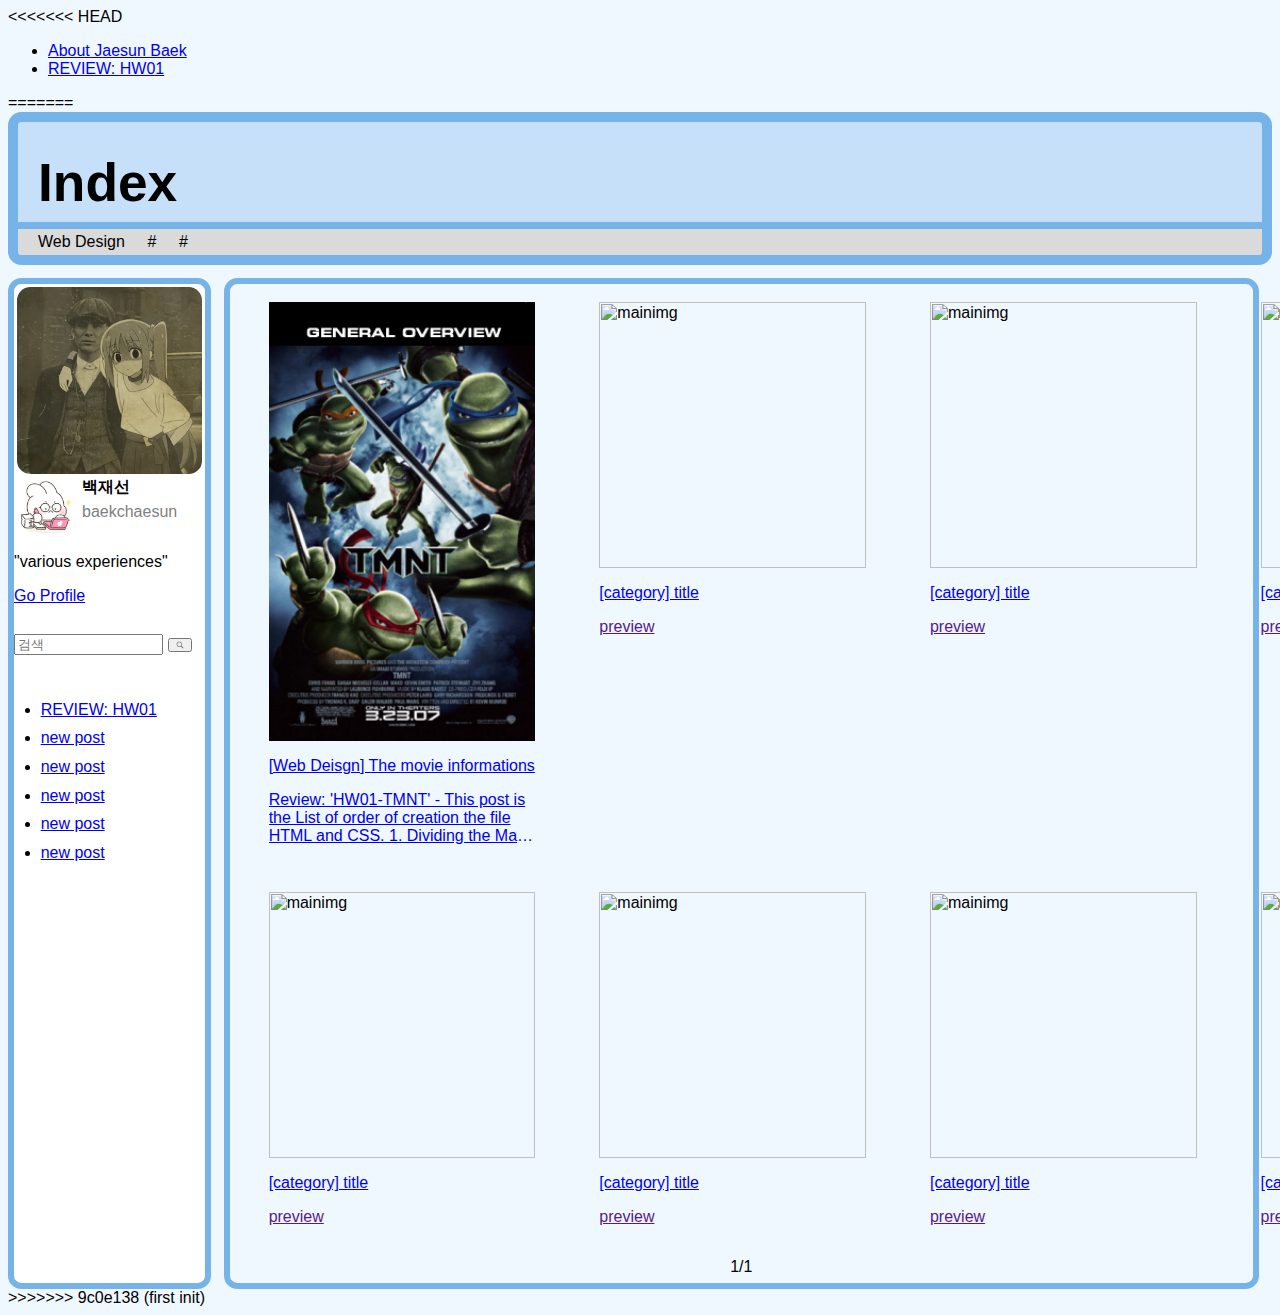
==== index.html @ 0cbbfde5 "first init" ====
<<<<<<< HEAD
<!DOCTYPE html>
<html>
<head>
  <title>hi</title>
</head>
<body>
  <ul>
    <li><a href="about.html" target="_blank">About Jaesun Baek</a></li>
    <li><a href="hw1review.html" target="_blank">REVIEW: HW01</a></li>
  </ul>
</body>
</html>
=======
<!DOCTYPE html>

<!--
  Name: Jaesun Baek
  Date: April 27, 2024
  Section: IAB 6068 - Internet Programming
  Index page.
  Baekchaesun is not the spelling just nickname.
-->

<html>
<head>
  <title>hi</title>
  <link rel="stylesheet" href="index.css" />
  <link rel="script" href="index.js" />
</head>
<body>
  <div class="banner-container">
    <h1>Index</h1>
  </div>

  <div class="categories-container">
    <ul>
      <li>Web Design</li> <!--주제별 목록 창 만들 예정-->
      <li>#</li>
      <li>#</li>
    </ul>
  </div>
  <div class="nothing-in-space"></div>

  <div class="main-structure">
    <aside class="side-container">
      <img id="profile-picture" src="images/profile picture.png" alt="profile picture">
      <div id="name-plate">
        <img id="small-profile-picture" src="images/shooya.png" alt="small profile imoji">
        <div>
          <strong>백재선</strong>
          <p>baekchaesun</p>
        </div>
      </div>
      <p>
        <span>
          "various experiences"
        </span>
      </p>
      <p>
        <a href="about.html">Go Profile</a>
      </p>
      <div class="nothing-in-space"></div>
      <div id="searchBox">
        <form id="searchForm" name="searchForm" method="GET" action="index.html">
          <p class="hidden">search box</p>
          <label for="searchPost" class="hidden">search by text</label>
          <input type="text" id="searchPost" name="searchPost" style="ime-mode:active" placeholder="검색" value="">
          <button id= searchBtn type="submit">
            <img  id="searchIcon" src="images/searchicon.png" alt="searchicon">
          </button>
        </form>
      </div>
      <div class="nothing-in-space"></div>
      <div>
        <ul>
          <li><a href="hw1review.html">REVIEW: HW01</a></li>
          <li><a href="#">new post</a></li>
          <li><a href="#">new post</a></li>
          <li><a href="#">new post</a></li>
          <li><a href="#">new post</a></li>
          <li><a href="#">new post</a></li>
        </ul>
      </div>
    </aside>
    <div class="prologue">
      <div>
        <div class="prologue-part">
          <div>
            <img src="HW01_B/images/overview.png" alt="mainimg">
            <p><a class="link-title" href="hw1review.html">[Web Deisgn] The movie informations</a></p>
            <p><a href="hw1review.html">Review: 'HW01-TMNT' - This post is the List of order of creation the file HTML and CSS.
              1. Dividing the Main container 2. Problems encountered 3. Result and Overall reviewing</a></p>
          </div>
          <div class="nothing-in-space"></div>
          <div>
            <img src="#" alt="mainimg">
            <p><a class="link-title" href="#">[category] title</a></p>
            <p><a href="">preview</a></p>
          </div>
          <div class="nothing-in-space"></div>
          <div>
            <img src="#" alt="mainimg">
            <p><a class="link-title" href="#">[category] title</a></p>
            <p><a href="">preview</a></p>
          </div>
          <div class="nothing-in-space"></div>
          <div>
            <img src="#" alt="mainimg">
            <p><a class="link-title" href="#">[category] title</a></p>
            <p><a href="">preview</a></p>
          </div>
        </div>
        <div class="nothing-in-space" ></div>

        <div class="prologue-part">
          <div>
            <img src="#" alt="mainimg">
            <p><a class="link-title" href="#">[category] title</a></p>
            <p><a href="">preview</a></p>
          </div>
          <div class="nothing-in-space"></div>
          <div>
            <img src="#" alt="mainimg">
            <p><a class="link-title" href="#">[category] title</a></p>
            <p><a href="">preview</a></p>
          </div>
          <div class="nothing-in-space"></div>
          <div>
            <img src="#" alt="mainimg">
            <p><a class="link-title" href="#">[category] title</a></p>
            <p><a href="">preview</a></p>
          </div>
          <div class="nothing-in-space"></div>
          <div>
            <img src="#" alt="mainimg">
            <p><a class="link-title" href="#">[category] title</a></p>
            <p><a href="">preview</a></p>
          </div>
        </div>
      </div>

      <footer>
        <p>1/1</p>
      </footer>
    </div>


  </div>


</body>
</html>
>>>>>>> 9c0e138 (first init)
---- index.css ----
/*
  Name: Jaesun Baek
  Date: April 27, 2024
  Section: IAB 6068 - Internet Programming
  Index page
*/

.hidden{
  display: none;
}

body {
  background-color: aliceblue;
  font-family: Arial, Helvetica, sans-serif;
}

.nothing-in-space{
  height: 10pt;
}

.banner-container{
  background-color: rgb(197, 224, 248);
  border: 10px solid rgb(118, 179, 233);
  border-bottom: 7px solid rgb(118, 179, 233);
  border-top-left-radius: 10pt;
  border-top-right-radius: 10pt;
  height: 100px;


  h1{
    margin: 0;
    font-size: 40pt;
    padding-left: 20px;
    position: relative;
    top: 30px;
  }
}

.main-structure{
  display: flex;
}

.categories-container{
  background-color: rgb(219, 218, 218);
  border: 10px solid rgb(118, 179, 233);
  border-bottom-left-radius: 10pt;
  border-bottom-right-radius: 10pt;
  border-top: 0;
  ul{
    display: flex;
    list-style-type: none;
    margin: 0;
    padding: 3pt;
    li{
      padding-left: 12pt;
      padding-right: 5pt;
    }
  }
}

.side-container{
  display: block;
  background-color: white;
  border: 5pt solid rgb(118, 179, 233);
  border-radius: 10pt;
  width: 143pt;

  #name-plate{
    img{
      height: 60px;
    }
    display: flex;
    div{
      padding-left: 8px;
    }
    p{
      margin-top: 5px;
      color: gray;
    }
  }
  ul{
    padding-left: 20pt;
    li{
      margin-bottom: 8pt;
    }
  }
}

#profile-picture{
  margin: 3px;
  border-radius: 10pt;
  height: 140pt;
}

#searchBox{
  display: block;
  width: 143pt;
  #searchForm{
    width: 100%;
  }
  #searchPost{
    width: 112pt;
  }
  button{
    margin: 0;
  }
  #searchIcon{
    height: 6pt;
  }
}

.prologue{ /* 창 끝까지 붙이고싶은데 잘안됨 */
  display: block;
  width: 100%;
  margin-left: 10pt;
  margin-right: 10pt;
  border: 5pt solid rgb(118, 179, 233);
  border-radius: 10pt;

  .prologue-part{
    display: flex;
    margin-top: 13pt;
    margin-left: 5pt;
  }

  div{
    display: block;
    margin-left: 12pt;
    margin-right: 12pt;
    width: 200pt;
    img{
      width: 200pt;
    }
    p{
      width:200pt;
      padding: 0, 3pt;
    }
    a{
      width:200pt;
      display: -webkit-box;
      -webkit-box-orient: vertical;
      overflow: hidden;
      -webkit-line-clamp: 3;
    }
    .link-title{
      -webkit-line-clamp: 1;
    }
  }
}

footer{
  text-align: center;
  p{
    margin-bottom: 5pt;
  }
}
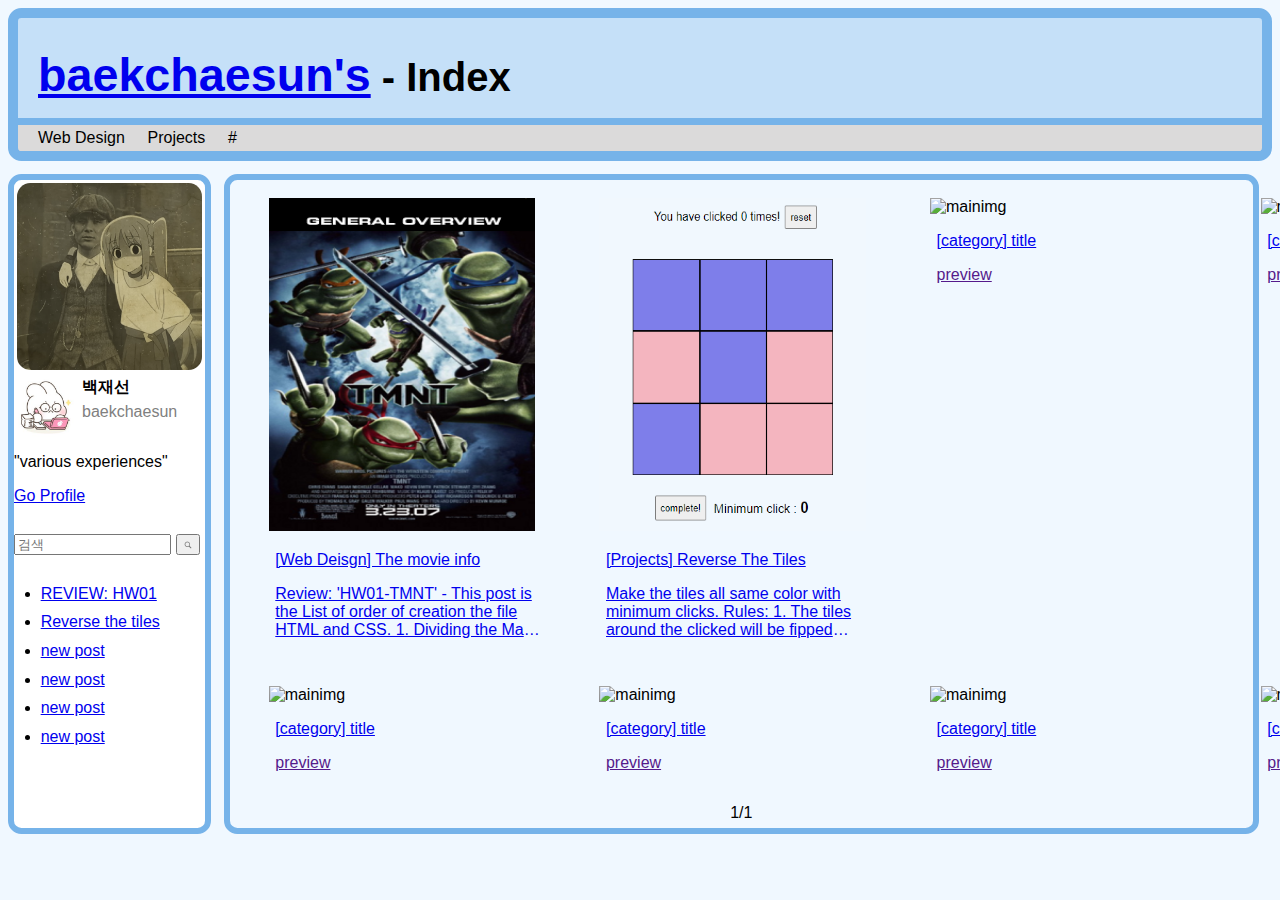
==== commit c6b69f89: "csp 2" ====
--- a/index.html
+++ b/index.html
@@ -1,17 +1,3 @@
-<<<<<<< HEAD
-<!DOCTYPE html>
-<html>
-<head>
-  <title>hi</title>
-</head>
-<body>
-  <ul>
-    <li><a href="about.html" target="_blank">About Jaesun Baek</a></li>
-    <li><a href="hw1review.html" target="_blank">REVIEW: HW01</a></li>
-  </ul>
-</body>
-</html>
-=======
 <!DOCTYPE html>
 
 <!--
@@ -25,18 +11,17 @@
 <html>
 <head>
   <title>hi</title>
-  <link rel="stylesheet" href="index.css" />
-  <link rel="script" href="index.js" />
+  <link rel="stylesheet" type="text/css" href="index.css" />
 </head>
 <body>
   <div class="banner-container">
-    <h1>Index</h1>
+    <h1><a href="index.html">baekchaesun's</a> - Index</h1>
   </div>
 
   <div class="categories-container">
     <ul>
       <li>Web Design</li> <!--주제별 목록 창 만들 예정-->
-      <li>#</li>
+      <li>Projects</li>
       <li>#</li>
     </ul>
   </div>
@@ -52,21 +37,21 @@
           <p>baekchaesun</p>
         </div>
       </div>
-      <p>
+      <p >
         <span>
           "various experiences"
         </span>
       </p>
       <p>
-        <a href="about.html">Go Profile</a>
+        <a href="about_me/about.html">Go Profile</a>
       </p>
       <div class="nothing-in-space"></div>
       <div id="searchBox">
-        <form id="searchForm" name="searchForm" method="GET" action="index.html">
+        <form id="searchForm" name="searchForm" method="GET" action="../index/index.html">
           <p class="hidden">search box</p>
           <label for="searchPost" class="hidden">search by text</label>
           <input type="text" id="searchPost" name="searchPost" style="ime-mode:active" placeholder="검색" value="">
-          <button id= searchBtn type="submit">
+          <button id="searchBtn" type="submit">
             <img  id="searchIcon" src="images/searchicon.png" alt="searchicon">
           </button>
         </form>
@@ -74,8 +59,8 @@
       <div class="nothing-in-space"></div>
       <div>
         <ul>
-          <li><a href="hw1review.html">REVIEW: HW01</a></li>
-          <li><a href="#">new post</a></li>
+          <li><a href="HW01_Review/hw1review.html">REVIEW: HW01</a></li>
+          <li><a href="Reverse_The_Tiles/cross_reverse.html">Reverse the tiles</a></li>
           <li><a href="#">new post</a></li>
           <li><a href="#">new post</a></li>
           <li><a href="#">new post</a></li>
@@ -87,16 +72,18 @@
       <div>
         <div class="prologue-part">
           <div>
-            <img src="HW01_B/images/overview.png" alt="mainimg">
-            <p><a class="link-title" href="hw1review.html">[Web Deisgn] The movie informations</a></p>
-            <p><a href="hw1review.html">Review: 'HW01-TMNT' - This post is the List of order of creation the file HTML and CSS.
+            <img src="images/hw01Review.png" alt="mainimg">
+            <p><a class="link-title" href="HW01_Review/hw1review.html">[Web Deisgn] The movie info</a></p>
+            <p><a href="HW01_Review/hw1review.html">Review: 'HW01-TMNT' - This post is the List of order of creation the file HTML and CSS.
               1. Dividing the Main container 2. Problems encountered 3. Result and Overall reviewing</a></p>
           </div>
           <div class="nothing-in-space"></div>
           <div>
-            <img src="#" alt="mainimg">
-            <p><a class="link-title" href="#">[category] title</a></p>
-            <p><a href="">preview</a></p>
+            <img src="images/reverseTheTiles.png" alt="mainimg">
+            <p><a class="link-title" href="Reverse_The_Tiles/cross_reverse.html">[Projects] Reverse The Tiles</a></p>
+            <p><a href="Reverse_The_Tiles/cross_reverse.html">Make the tiles all same color with minimum clicks. Rules: 1. The tiles around the clicked
+               will be fipped expcept for the clicked one. 2. Pink or Blue any color is OK. 3. Impossible setting does NOT exist in this game.
+            </a></p>
           </div>
           <div class="nothing-in-space"></div>
           <div>
@@ -151,4 +138,3 @@
 
 </body>
 </html>
->>>>>>> 9c0e138 (first init)
--- a/index.css
+++ b/index.css
@@ -29,10 +29,13 @@
 
   h1{
     margin: 0;
-    font-size: 40pt;
+    font-size: 30pt;
     padding-left: 20px;
     position: relative;
     top: 30px;
+    a{
+      font-size: 35pt;
+    }
   }
 }
 
@@ -130,10 +133,11 @@
     width: 200pt;
     img{
       width: 200pt;
+      height: 250pt;
     }
     p{
       width:200pt;
-      padding: 0, 3pt;
+      padding: 0 5pt;
     }
     a{
       width:200pt;
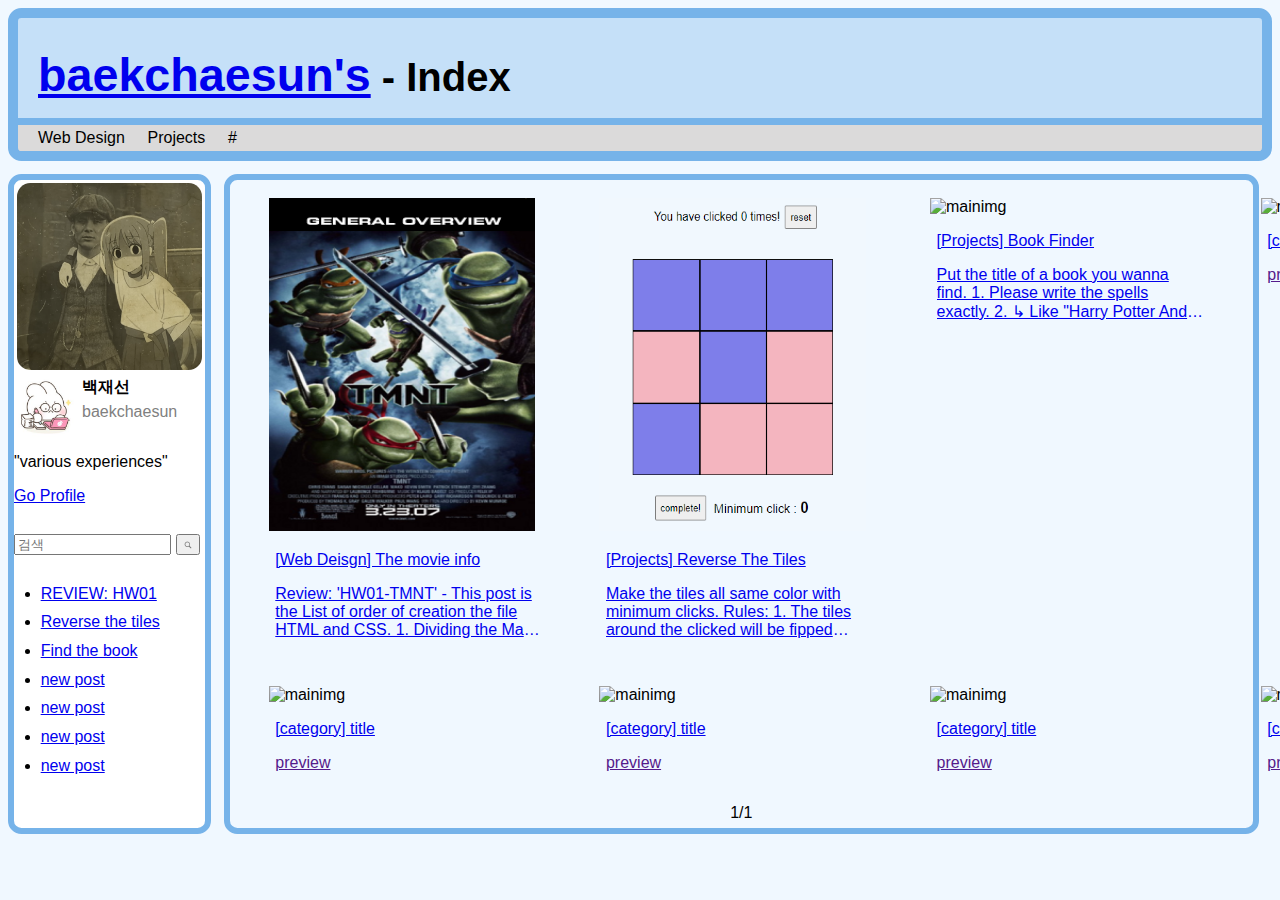
==== commit aca7b60c: "csp3" ====
--- a/index.html
+++ b/index.html
@@ -61,6 +61,7 @@
         <ul>
           <li><a href="HW01_Review/hw1review.html">REVIEW: HW01</a></li>
           <li><a href="Reverse_The_Tiles/cross_reverse.html">Reverse the tiles</a></li>
+          <li><a href="Find_Book_Info/book_finding.html">Find the book</a></li>
           <li><a href="#">new post</a></li>
           <li><a href="#">new post</a></li>
           <li><a href="#">new post</a></li>
@@ -87,9 +88,12 @@
           </div>
           <div class="nothing-in-space"></div>
           <div>
-            <img src="#" alt="mainimg">
-            <p><a class="link-title" href="#">[category] title</a></p>
-            <p><a href="">preview</a></p>
+            <img src="images/bookFinder.png" alt="mainimg">
+            <p><a class="link-title" href="Find_Book_Info/book_finding.html">[Projects] Book Finder</a></p>
+            <p><a href="Find_Book_Info/book_finding.html">Put the title of a book you wanna find.
+              1. Please write the spells exactly.
+              2. ↳ Like "Harry Potter And The Deathly Hallows"
+              3. Title, Author, First publishing year, Cover image will be displayed.</a></p>
           </div>
           <div class="nothing-in-space"></div>
           <div>
